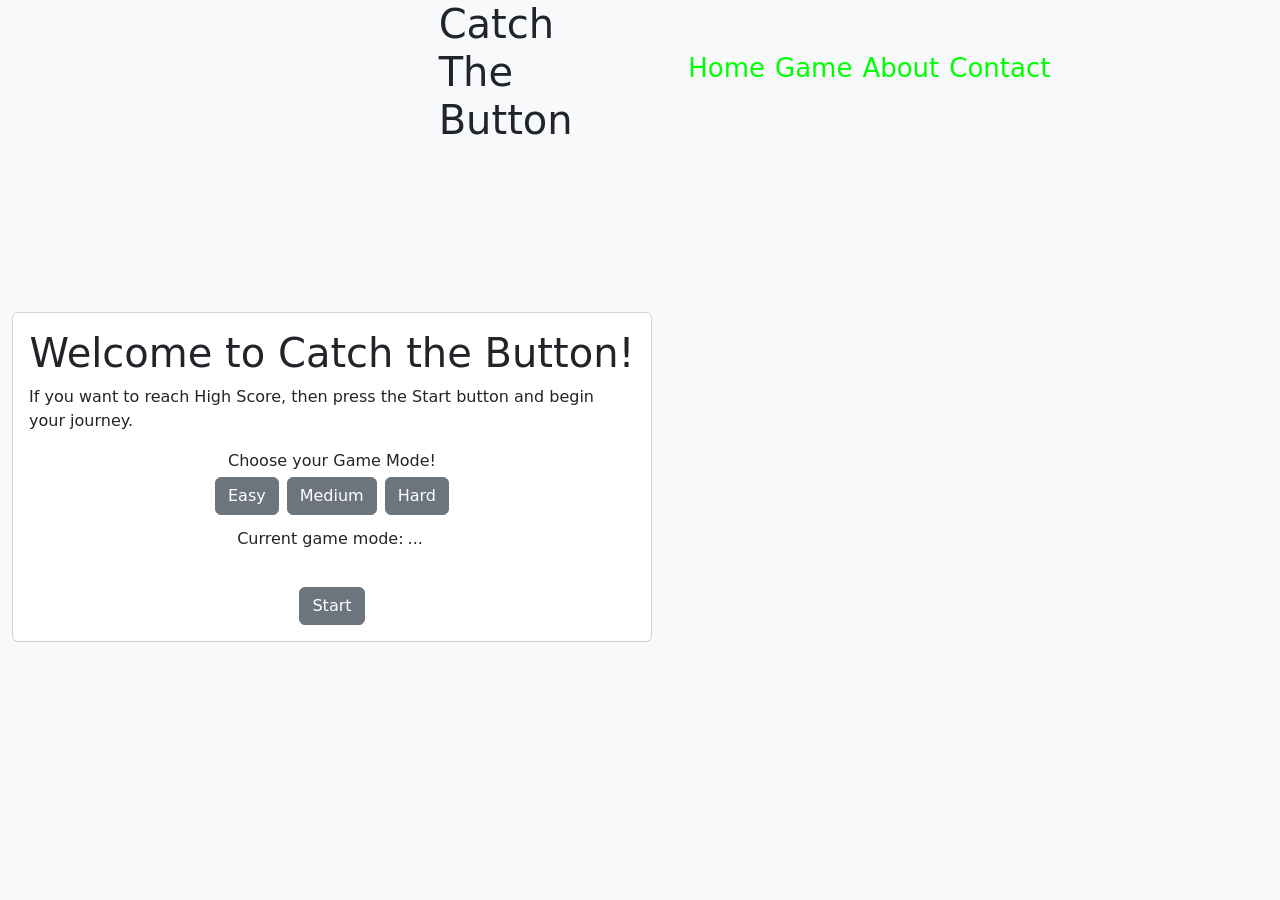
==== game.html @ be3ae1d9 "Building HTML strucure for the first page!" ====
<!DOCTYPE html>
<html lang="en">
<head>
    <meta charset="utf-8">
    <meta name="viewport" content="width=device-width, initial-scale=1, shrink-to-fit=no">
    <link href="https://cdn.jsdelivr.net/npm/bootstrap@5.0.2/dist/css/bootstrap.min.css" rel="stylesheet" integrity="sha384-EVSTQN3/azprG1Anm3QDgpJLIm9Nao0Yz1ztcQTwFspd3yD65VohhpuuCOmLASjC" crossorigin="anonymous">
    <title>Catch Game</title>
    <link rel="stylesheet" href="css/6CatchTheButton.css">
    <link rel="stylesheet" href="css/navbar.css">
</head>

<body class="bg-light">

<div class="container-fluid">

    <nav>
        <div class="row d-flex align-items-center justify-content-center">
            <div class="col-4">
                <div class="row">
                    <div class="col-6">

                    </div>
                    <div class="col-6">
                        <h1>Catch The Button</h1>
                    </div>
                </div>
            </div>
            <div class="col-6 col-md-4 text-center">
                <ul class="d-flex justify-content-center align-items-center" id="navbar">
                    <li><a href="index.html">Home</a></li>
                    <li><a href="game.html">Game</a></li>
                    <li><a href="">About</a></li>
                    <li><a href="">Contact</a></li>
                </ul>
            </div>


        </div>
    </nav>

    <div class="card justify-content-center align-items-center d-flex" style="width: 40rem; top: 10rem;">
        <div class="card-body" id="StartingDisplay" >

            <div class="form-group" id="WelcomeMessage">
                <h1 class="justify-content-center align-items-center d-flex">Welcome to Catch the Button!</h1>
                <p class="justify-content-center align-items-center d-block">If you want to reach<span> High </span>Score, then press the Start button and begin your journey.</p>
            </div>

            <div class="form-group justify-content-center align-items-center mt-2" id="CurrentGameModeBox" style="display: block;">
                <p class="justify-content-center align-items-center d-flex my-1">Choose your Game Mode!</p>
                <div class="d-flex justify-content-center align-items-center">
                    <button class="btn btn-secondary mx-1" id="btnEasyGameMode">Easy</button>
                    <button class="btn btn-secondary mx-1" id="btnMediumGameMode">Medium</button>
                    <button class="btn btn-secondary mx-1" id="btnHardGameMode">Hard</button>
                </div>

                <p class="justify-content-center align-items-center d-flex mt-2">Current game mode: <span class="m-1" id="DisplayCurrentGameMode">...</span></p>

                <div class="alert alert-danger justify-content-center align-items-center" id="EmptyGameModeAlert" style="display: none;">
                    <p class="m-0">You must choose game mode level, before continuing!</p>
                </div>
            </div>
        </div>

        <div class="form-group justify-content-center align-items-center d-flex mb-3">
            <button class="btn btn-secondary" id="btnStartGame">Start</button>
        </div>

        <div class="form-group" id="displayGame" style="display: none;">

            <div class="form-group">
                <button class="btn btn-secondary mb-2" id="btnBack" style="display: none"><b>Back</b></button>
                <p>Time: <b><span id="timer"></span></b> </p>
                <p id="highScore">High score: <b><span id="highScoreColor" style="color: red">0</span></b> </p>
                <p id="displayPoints">Points: <b><span id="colorPoints" style="color: red">0</span></b> </p>
                <p id="finalPoints" style="display: none;">Finals points: <b><span class="m-1" id="finalPointsColor"></span></b> </p>

                <h1 id="gameOver"></h1>
            </div>

            <div id="gameArea" class="form-group border border-3 border-dark" style="margin-top: 10px; height: 18rem; width: 35rem; position: relative;">
                <button class="btn btn-secondary" id="btnCatchMe" style="position: absolute;">Catch Me!</button>
            </div>

            <div class="form-group my-3" style="display: flex; align-items: center; justify-content: center;">
                <button class="btn btn-secondary" id="btnPlayAgain" style="display: none">Play again!</button>
            </div>

        </div>


    </div>
</div>

<script src="scripts/6CatchTheButton.js"></script>

</body>

</html>
---- css/6CatchTheButton.css ----
/*--------------------------------------------------*/
/*Catch Me Game*/
/*Created by Cvetoslav Krumov*/
/*2026*/

/*Portfolio Project*/

/*Copyright (c) 2026 Cvetoslav Krumov*/
/*All Rights Reserved.*/

/*This project is published for educational and portfolio purposes only.*/

/*Unauthorized copying, redistribution or claiming this project as your own is prohibited.*/
/*--------------------------------------------------*/


.form-group #gameOver{
    display: flex;
    align-items: center;
    justify-content: center;
    color: #f30d0d;
}

#btnCatchMe {
    display: flex;
    justify-content: center;
    align-content: center;
    width: 120px;
    height: 45px;
}
---- css/navbar.css ----
/*--------------------------------------------------*/
/*Catch Me Game*/
/*Created by Cvetoslav Krumov*/
/*2026*/

/*Portfolio Project*/

/*Copyright (c) 2026 Cvetoslav Krumov*/
/*All Rights Reserved.*/

/*This project is published for educational and portfolio purposes only.*/

/*Unauthorized copying, redistribution or claiming this project as your own is prohibited.*/
/*--------------------------------------------------*/

#navbar {
    list-style-type: none;
}
#navbar a {
    font-size: 26px;
    text-decoration: none;
    color: #00FF00;
}
#navbar li {
    margin: 5px;
}

#navbar a:hover {

}
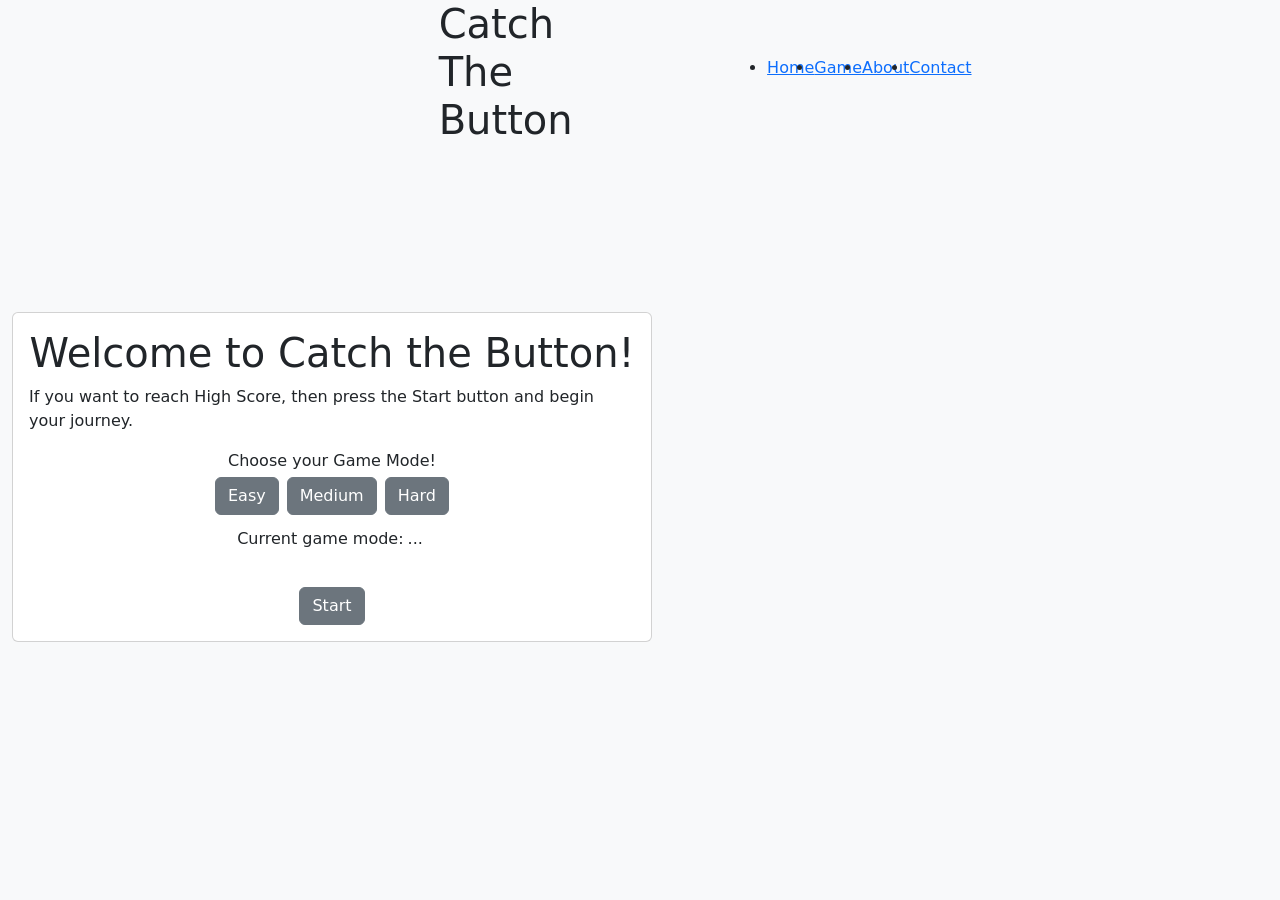
==== commit 0f393a89: "On going to do new structure of the fille instead of links to others pages it will use sections for " ====
--- a/game.html
+++ b/game.html
@@ -91,8 +91,8 @@
 
     </div>
 </div>
-
-<script src="scripts/6CatchTheButton.js"></script>
+<script src="scripts/navigationBar.js"></script>
+<script src="scripts/CatchTheButton.js"></script>
 
 </body>
 
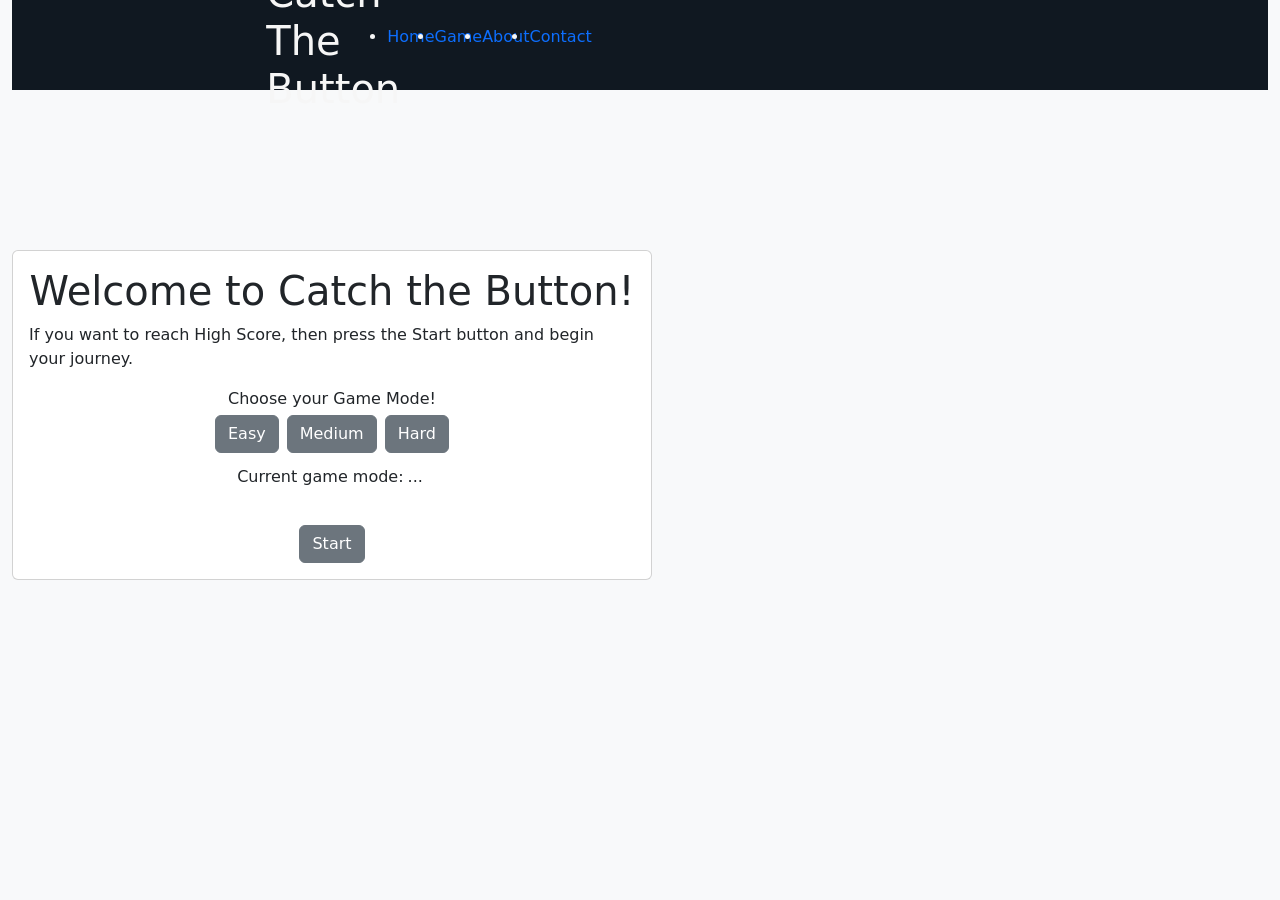
==== commit 708acdc2: "Solve the problem for navigation bar to switch between main sections like a page switcher or also ca" ====
--- a/game.html
+++ b/game.html
@@ -6,7 +6,7 @@
     <link href="https://cdn.jsdelivr.net/npm/bootstrap@5.0.2/dist/css/bootstrap.min.css" rel="stylesheet" integrity="sha384-EVSTQN3/azprG1Anm3QDgpJLIm9Nao0Yz1ztcQTwFspd3yD65VohhpuuCOmLASjC" crossorigin="anonymous">
     <title>Catch Game</title>
     <link rel="stylesheet" href="css/6CatchTheButton.css">
-    <link rel="stylesheet" href="css/navbar.css">
+    <link rel="stylesheet" href="css/style.css">
 </head>
 
 <body class="bg-light">
--- a/css/style.css
+++ b/css/style.css
@@ -0,0 +1,138 @@
+/*--------------------------------------------------*/
+/*Catch Me Game*/
+/*Created by Cvetoslav Krumov*/
+/*2026*/
+
+/*Portfolio Project*/
+
+/*Copyright (c) 2026 Cvetoslav Krumov*/
+/*All Rights Reserved.*/
+
+/*This project is published for educational and portfolio purposes only.*/
+
+/*Unauthorized copying, redistribution or claiming this project as your own is prohibited.*/
+/*--------------------------------------------------*/
+
+
+*,
+*::before,
+*::after{
+    margin:0;
+    padding:0;
+    box-sizing:border-box;
+}
+
+:root{
+    --primary-green:#00FF00;
+    --secondary-green:#7CFC00 ;
+    --accent-green:#00FA9A;
+    --background-color: oklch(0.3251 0.0219 132.96);
+    --primary-linear-gradient: linear-gradient(165deg, rgba(0, 255, 0, 1) 0%, rgba(124, 252, 0, 1) 50%, rgba(0, 250, 154, 1) 100%);
+    --secondary-linear-gradient: linear-gradient(135deg, rgb(34, 197, 94), rgb(20, 184, 166), rgb(30 236 197));
+    --third-linear-gradient: linear-gradient(135deg, rgb(69 243 102), rgb(2 239 156), rgb(4 236 65));
+    --secondary-button: rgba(255, 255, 255, 0.82);
+    --secondary-button-hover: rgba(255, 255, 255);
+    --transition: 0.2s;
+    --main-font-color: #f6f6f6;
+    --font-family: "Black Ops One", system-ui;
+    --font-size: 16px;
+    --btn-border-radius: 11px;
+    --hero-btns-padding: 15px 44px;
+    --feature-card-radius: 18px;
+}
+
+body{
+    margin: 0;
+    padding: 0;
+    background-color: var(--background-color);
+    font-size: var(--font-size);
+    font-family: var(--font-family), serif;
+    color: var(--main-font-color);
+    min-height: 100vh;
+}
+
+header{
+    position: sticky;
+    top: 0;
+}
+
+nav{
+    display: flex;
+    justify-content: space-between;
+    align-items: center;
+    background: rgb(2 10 20 / 0.94);
+    padding: 0 35px;
+    height: 10vh;
+    z-index: 1000;
+}
+nav a{
+    text-decoration: none;
+}
+.logo{
+    display: flex;
+    cursor: pointer;
+    gap: 10px;
+    align-items: center;
+}
+.logo-text{
+    color: transparent;
+    font-family: "Black Ops One", system-ui;
+    font-size: 20px;
+    margin: 0;
+    background: var(--primary-linear-gradient);
+    background-clip: text;
+    -webkit-background-clip: text;
+}
+.logo-icon{
+    display: flex;
+    align-items: center;
+    justify-content: center;
+    background: var(--secondary-linear-gradient);
+    border: 0 solid;
+    border-radius: 9px;
+    width: 38px;
+    height: 38px;
+}
+.nav-list{
+    display: flex;
+    align-items: center;
+    gap: 10px;
+    padding: 0;
+    margin: 0;
+    text-decoration: none;
+    list-style-type: none;
+}
+.nav-list li button{
+    background: transparent;
+    padding: 10px 20px;
+    border-radius: 14px;
+    transform: scale(1);
+    transition: 0.3s;
+    border: 0 solid transparent;
+    color: var(--main-font-color);
+}
+.nav-list li button:hover {
+    background: rgba(255, 255, 255, 0.1);
+}
+.nav-list li:hover{
+    transition: 0.14s;
+    transform: scale(1.07);
+}
+.nav-button button{
+    width: 100px;
+    height: 40px;
+    background: var(--primary-linear-gradient);
+    border-radius: var(--btn-border-radius);
+    border: 0 solid;
+    transition: 0.4s;
+    transform: scale(1);
+}
+.nav-button button:hover{
+    transform: scale(1.07);
+    transition: 0.4s;
+    box-shadow: 0 0 25px 5px var(--primary-green);
+    /* in order: x offset, y offset, blur size, spread size, color */
+    /* blur size and spread size are optional (they default to 0) */
+}
+
+
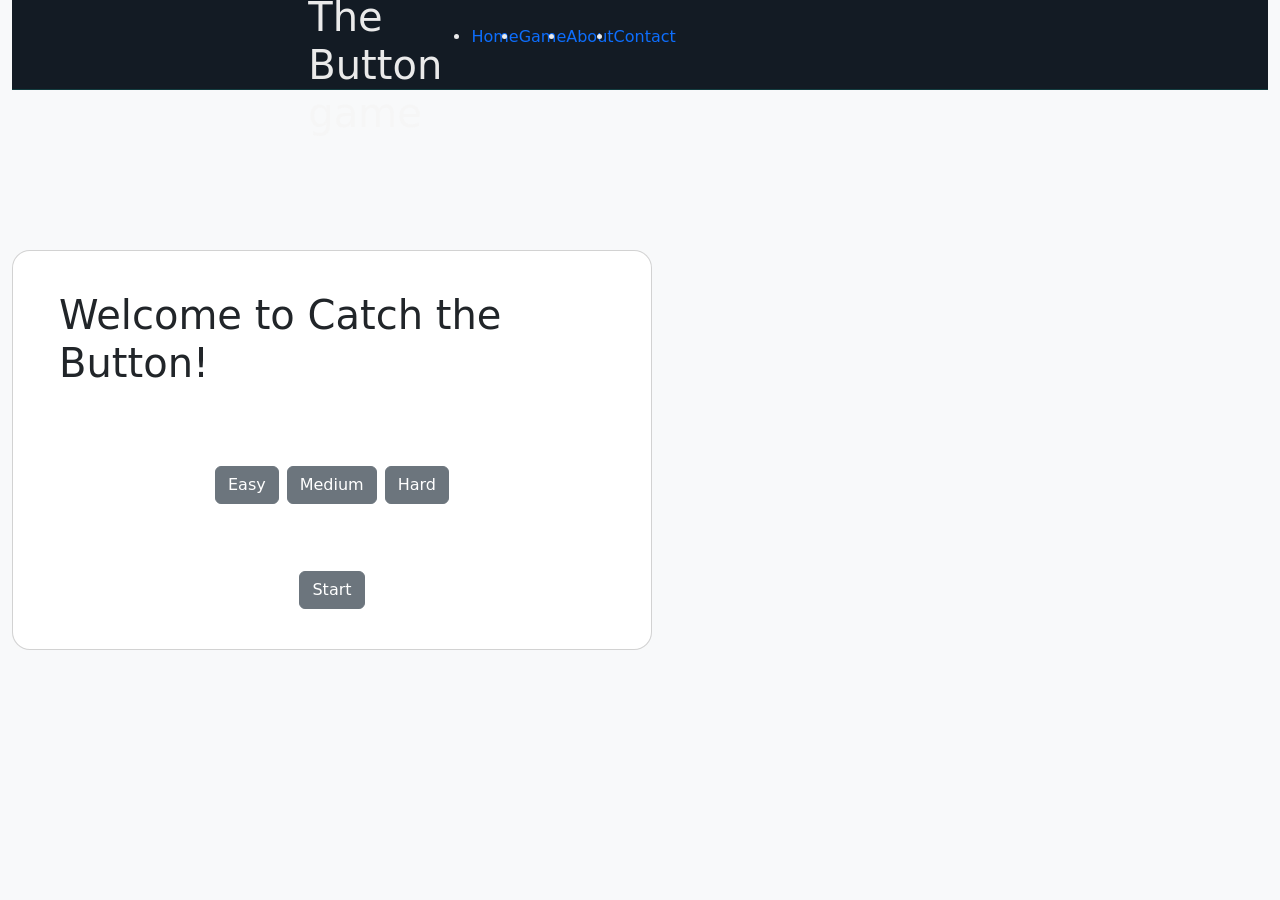
==== commit c80e1343: "Update game title to 'Catch The Button game'" ====
--- a/game.html
+++ b/game.html
@@ -21,7 +21,7 @@
 
                     </div>
                     <div class="col-6">
-                        <h1>Catch The Button</h1>
+                        <h1>Catch The Button game</h1>
                     </div>
                 </div>
             </div>
--- a/css/style.css
+++ b/css/style.css
@@ -32,38 +32,39 @@
     --third-linear-gradient: linear-gradient(135deg, rgb(69 243 102), rgb(2 239 156), rgb(4 236 65));
     --secondary-button: rgba(255, 255, 255, 0.82);
     --secondary-button-hover: rgba(255, 255, 255);
-    --transition: 0.2s;
-    --main-font-color: #f6f6f6;
+    --transition: 0.25s;
+    --main-font-color: rgb(246, 246, 246, 0.95);
     --font-family: "Black Ops One", system-ui;
     --font-size: 16px;
     --btn-border-radius: 11px;
     --hero-btns-padding: 15px 44px;
     --feature-card-radius: 18px;
+    --feature-card-third-color: rgb(29, 78, 216);
 }
 
 body{
-    margin: 0;
-    padding: 0;
     background-color: var(--background-color);
     font-size: var(--font-size);
     font-family: var(--font-family), serif;
     color: var(--main-font-color);
     min-height: 100vh;
 }
-
+/*navigation*/
 header{
     position: sticky;
     top: 0;
-}
-
+    z-index: 1000;
+}
 nav{
     display: flex;
     justify-content: space-between;
     align-items: center;
-    background: rgb(2 10 20 / 0.94);
+    background-color: rgb(2, 10, 20, 0.93);
     padding: 0 35px;
     height: 10vh;
-    z-index: 1000;
+    border-bottom: 1px solid rgba(20, 184, 166, 0.22);
+    -webkit-backdrop-filter: blur(18px);
+    backdrop-filter: blur(18px)
 }
 nav a{
     text-decoration: none;
@@ -73,10 +74,11 @@
     cursor: pointer;
     gap: 10px;
     align-items: center;
+    opacity: 1;
 }
 .logo-text{
     color: transparent;
-    font-family: "Black Ops One", system-ui;
+    font-family: var(--font-family), serif;
     font-size: 20px;
     margin: 0;
     background: var(--primary-linear-gradient);
@@ -88,42 +90,49 @@
     align-items: center;
     justify-content: center;
     background: var(--secondary-linear-gradient);
-    border: 0 solid;
+    border:none;
     border-radius: 9px;
     width: 38px;
     height: 38px;
+    box-shadow: 0 0 15px 3px #22C55EFF;
 }
 .nav-list{
     display: flex;
     align-items: center;
-    gap: 10px;
+    gap: 15px;
     padding: 0;
     margin: 0;
     text-decoration: none;
     list-style-type: none;
 }
-.nav-list li button{
+.nav-list-button{
     background: transparent;
-    padding: 10px 20px;
+    padding: 10px 25px;
     border-radius: 14px;
     transform: scale(1);
     transition: 0.3s;
-    border: 0 solid transparent;
-    color: var(--main-font-color);
-}
-.nav-list li button:hover {
+    border:none transparent;
+    color: var(--main-font-color);
+}
+.nav-list-button:hover{
     background: rgba(255, 255, 255, 0.1);
-}
-.nav-list li:hover{
     transition: 0.14s;
-    transform: scale(1.07);
+    transform: scale(1.1);
+}
+.active{
+    transform: scale(1.1);
+    background-color: rgba(0, 255, 242, 0.08);
+    border: 1px solid #14B8A6FF;
+}
+.active:hover{
+    background-color: rgba(0, 255, 242, 0.08);
 }
 .nav-button button{
     width: 100px;
     height: 40px;
     background: var(--primary-linear-gradient);
     border-radius: var(--btn-border-radius);
-    border: 0 solid;
+    border:none;
     transition: 0.4s;
     transform: scale(1);
 }
@@ -134,5 +143,312 @@
     /* in order: x offset, y offset, blur size, spread size, color */
     /* blur size and spread size are optional (they default to 0) */
 }
-
-
+/*Home page section with hero and etc*/
+#homePageSection {
+    display: block;
+    align-items: center;
+    justify-content: center;
+    flex-direction: column;
+    background-color: rgb(2, 10, 20, 0.93);
+}
+#hero {
+    display: flex;
+    align-items: center;
+    justify-content: center;
+    padding: 80px 24px 60px;
+    min-height: 100vh;
+    border-bottom: 1px solid rgba(20, 184, 166, 0.22);
+}
+.hero-container{
+    max-width: 840px;
+    width: 100%;
+    font-family: var(--font-family), serif;
+}
+.hero-content{
+    gap: 30px;
+    display: flex;
+    flex-direction: column;
+    align-items: center;
+    justify-content: center;
+}
+.hero-badge{
+    display: inline-block;
+    font-size: 12px;
+    color: #14B8A6FF;
+    text-transform: uppercase;
+    background-color: rgba(0, 255, 242, 0.08);
+    border: 1px solid #14B8A6FF;
+    border-radius: var(--btn-border-radius);
+    padding: 5px 18px;
+    font-family: Rajdhani, sans-serif;
+    letter-spacing: 2.5px;
+}
+.hero-content h1{
+    text-align: center;
+    letter-spacing: 3px;
+    font-size: 110px;
+    color: transparent;
+    line-height: 1.05;
+    background: linear-gradient(135deg, rgb(74, 222, 128) 0%, rgb(45, 212, 191) 45%, rgb(96, 165, 250) 90%);
+    background-clip: text;
+    -webkit-background-clip: text;
+}
+.hero-description{
+    text-align: center;
+    font-family: "Sans Serif Collection", serif;
+    color: darkgrey;
+    width: 550px;
+    line-height: 1.3;
+    letter-spacing: 1.5px;
+}
+.hero-buttons{
+    display: flex;
+    justify-content: center;
+    gap: 15px;
+    font-family: var(--font-family), serif;
+}
+.primary-btn{
+    color: var(--main-font-color);
+    cursor: pointer;
+    background: var(--secondary-linear-gradient);
+    padding: var(--hero-btns-padding);
+    border-radius: var(--btn-border-radius);
+    border: none;
+    font-size: 16px;
+    letter-spacing: 1.5px;
+    transition: var(--transition);
+    transform:scale(1);
+}
+.primary-btn:hover{
+    transform:scale(1.07);
+}
+.secondary-btn{
+    color: var(--main-font-color);
+    cursor: pointer;
+    letter-spacing: 1px;
+    background: rgba(255, 255, 255, 0.1);
+    border: 1px solid rgb(177 171 171 / 0.34);
+    padding: var(--hero-btns-padding);
+    border-radius: var(--btn-border-radius);
+    font-size: 16px;
+    transition: var(--transition);
+    transform:scale(1);
+}
+.secondary-btn:hover{
+    transform:scale(1.07);
+    background: rgba(255, 255, 255, 0.14);
+}
+.hero-stats{
+    display: flex;
+    justify-content: center;
+    gap: 25px;
+}
+.stat1, .stat2, .stat3 {
+    font-family: Orbitron, sans-serif;
+    letter-spacing: 1.5px;
+    display:flex;
+    align-items:center;
+    flex-direction: column;
+}
+
+.stat1 p, .stat2 p, .stat3 p{
+    color: rgba(255, 255, 255, 0.33);
+}
+.stat1 h3 span{
+    color:transparent;
+    background: var(--primary-linear-gradient);
+    background-clip:text;
+    -webkit-background-clip: text;
+}
+.stat2 h3{
+    color: var(--secondary-green);
+}
+
+
+/*Feature section*/
+#features{
+    margin: 0 auto;
+    border-bottom: 1px solid rgba(20, 184, 166, 0.22);
+    display: flex;
+    align-items: center;
+    justify-content: center;
+}
+.features-container{
+    padding: 80px 24px 100px;
+    max-width: 1100px;
+    margin: 25px 0 30px;
+    display: flex;
+    align-items: center;
+    justify-content: center;
+    flex-direction: column;
+}
+.feature-title{
+    text-align: center;
+    margin: 35px auto;
+    color: var(--main-font-color);
+    font-family: var(--font-family), sans-serif;
+}
+.feature-title p{
+    color: rgba(255, 255, 255, 0.33);
+    font-family: Orbitron,sans-serif;
+}
+.cards{
+    display: grid;
+    grid-template-columns: auto auto auto;
+    gap: 35px;
+}
+.card {
+    padding: 36px 30px;
+    max-width: 750px;
+    max-height: 400px;
+    width: 100%;
+    height: 100%;
+    border-radius: 18px;
+    cursor: default;
+    transition: 0.25s;
+}
+.card--green{
+    background-color: rgb(3 236 98 / 0.05);
+    border: 1px solid rgb(3 236 98 / 0.4);
+}
+.card--yellow{
+    background-color: rgb(251 218 5 / 0.05);
+    border: 1px solid rgb(251 218 5 / 0.4);
+}
+.card--red {
+    background-color: rgb(246 24 3 / 0.05);
+    border: 1px solid rgb(246 24 3 / 0.4);
+}
+.card:hover{
+    transform:scale(1.05);
+    translate: 0 -10px;
+}
+.card--green:hover{
+    box-shadow: 0 0 35px 5px rgb(3 236 98 / 0.6);
+}
+.card--yellow:hover{
+    box-shadow: 0 0 35px 5px rgb(251 218 5 / 0.6);
+}
+.card--red:hover{
+    box-shadow: 0 0 35px 5px rgb(246 24 3 / 0.6);
+}
+.card-body{
+    display: flex;
+    justify-content: center;
+    flex-direction: column;
+}
+.card-body h3{
+    font-size: 24px;
+    letter-spacing: 1px;
+}
+.card-body p{
+    font-size: 13px;
+    font-family: Orbitron, sans-serif;
+    color: rgba(255, 255, 255, 0.45);
+}
+.card--green h3{
+    color: rgb(3 236 98 / 0.8);
+}
+.card--yellow h3{
+    color: rgb(251 218 5 / 0.8);
+}
+.card--red h3{
+    color: rgb(246 24 3 / 0.8);
+}
+.card--green .card-icon{
+    width: 45px;
+    height: 45px;
+    border-radius: 14px;
+    display: flex;
+    justify-content: center;
+    align-items: center;
+    margin: 14px 0;
+    background-color: rgb(3 236 98 / 0.1);
+    border: 1px solid rgb(3 236 98 / 0.3);
+}
+.card--yellow .card-icon{
+    width: 45px;
+    height: 45px;
+    border-radius: 14px;
+    display: flex;
+    justify-content: center;
+    align-items: center;
+    margin: 14px 0;
+    background-color: rgb(251 218 5 / 0.1);
+    border: 1px solid rgb(251 218 5 / 0.3);
+}
+.card--red .card-icon{
+    width: 45px;
+    height: 45px;
+    border-radius: 14px;
+    display: flex;
+    justify-content: center;
+    align-items: center;
+    margin: 14px 0;
+    background-color: rgb(246 24 3 / 0.1);
+    border: 1px solid rgb(246 24 3 / 0.3);
+}
+.features-container button{
+    margin-top: 35px;
+    color: var(--main-font-color);
+    cursor: pointer;
+    background: var(--secondary-linear-gradient);
+    padding: var(--hero-btns-padding);
+    border-radius: var(--btn-border-radius);
+    border: none;
+    font-size: 16px;
+    letter-spacing: 1.5px;
+    transition: var(--transition);
+    transform:scale(1)
+}
+.features-container button:hover{
+    transform: scale(1.08);
+    box-shadow: 0 0 25px 10px rgb(0 255 241 / 0.35);
+
+}
+
+/*footer */
+.footer-container{
+    display: flex;
+    justify-content: space-between;
+    align-items:center;
+    background-color: rgb(2, 10, 20, 0.93);
+    border-bottom: 1px solid rgba(20, 184, 166, 0.22);
+    padding: 14px 25px;
+}
+.footer-container a {
+    text-decoration: none;
+}
+.copyright p{
+    font-family: Orbitron, sans-serif;
+    letter-spacing: 0.5px;
+    color: rgba(255, 255, 255, 0.25);
+    margin: 0;
+    font-size: 14px
+}
+.footer-navigation-list {
+    display: flex;
+    align-content: center;
+    justify-content: center;
+    gap: 14px;
+}
+.footer-navigation ul{
+    display: flex;
+    justify-content: center;
+    margin: 0;
+    padding: 0
+}
+.footer-navigation-list li {
+    list-style-type: none;
+}
+.footer-navigation-list li a{
+    letter-spacing: 1px;
+    font-family: Rajdhani, sans-serif;
+    color: rgba(255, 255, 255, 0.25);
+    text-decoration: none;
+    font-size: 14px;
+    transition: 0.2s;
+}
+.footer-navigation-list li a:hover{
+    color: rgba(255, 255, 255, 0.75);
+}
